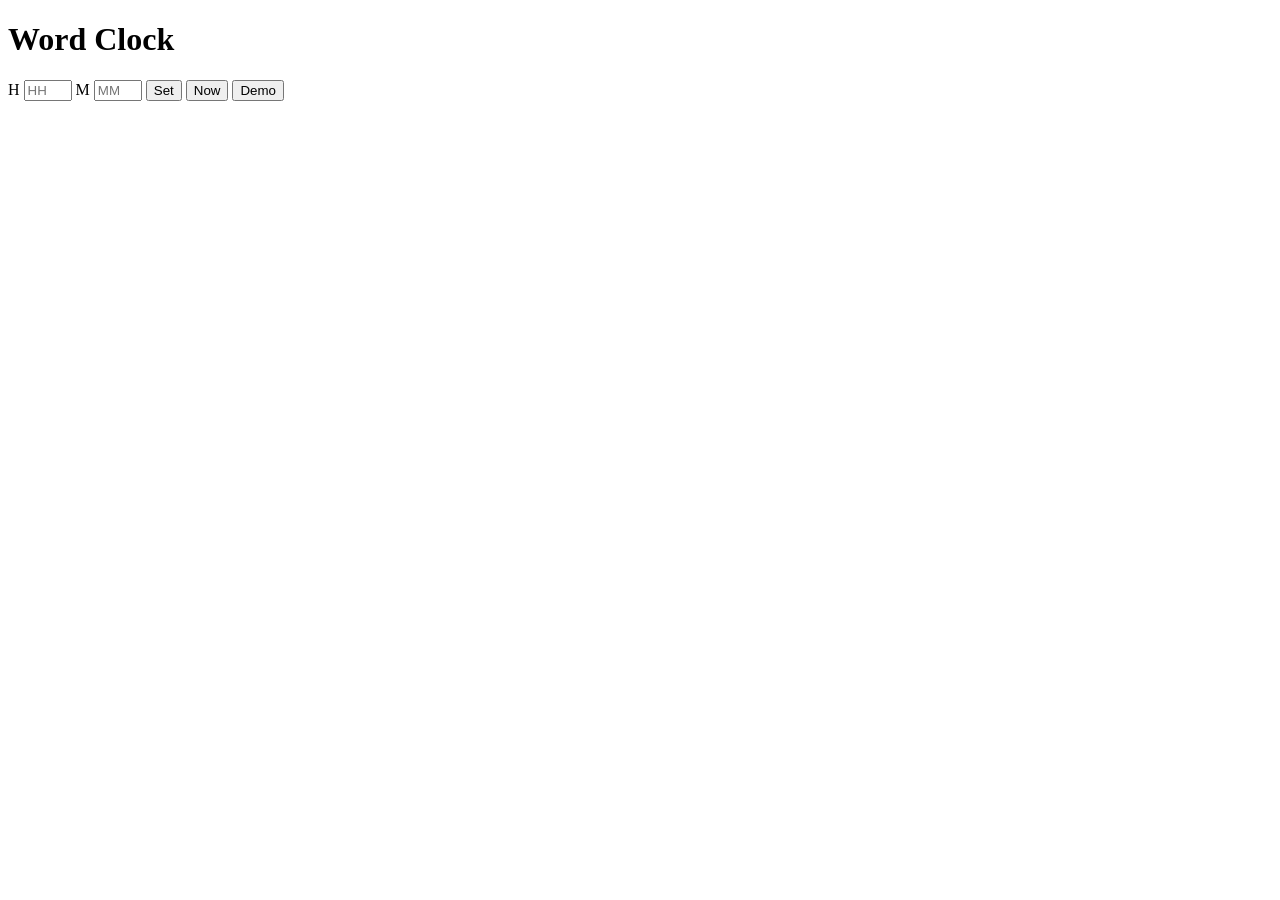
==== wordclock/web/templates/index.html @ 7fa42a7d "Create initial version" ====
<!DOCTYPE html>
<html lang="en">
<head>
  <meta charset="utf-8">
  <title>Word Clock Simulator</title>
  <meta name="viewport" content="width=device-width, initial-scale=1">
  <link rel="stylesheet" href="/static/css/wordclock.css">
</head>
<body>
  <main>
    <h1 class="title">Word Clock</h1>
    <div id="word-clock" class="word-clock" aria-label="Word clock display"></div>
    <p id="sentence" class="sentence" aria-live="polite"></p>
    <div class="controls">
      <div class="controls-time">
        <label for="hour-input">H</label>
        <input id="hour-input" type="number" min="0" max="23" placeholder="HH">
        <label for="min-input">M</label>
        <input id="min-input" type="number" min="0" max="59" placeholder="MM">
        <button id="btn-set">Set</button>
        <button id="btn-now">Now</button>
        <button id="btn-demo">Demo</button>
      </div>
    </div>
  </main>
  <script src="/static/js/wordclock.js"></script>
</body>
</html>
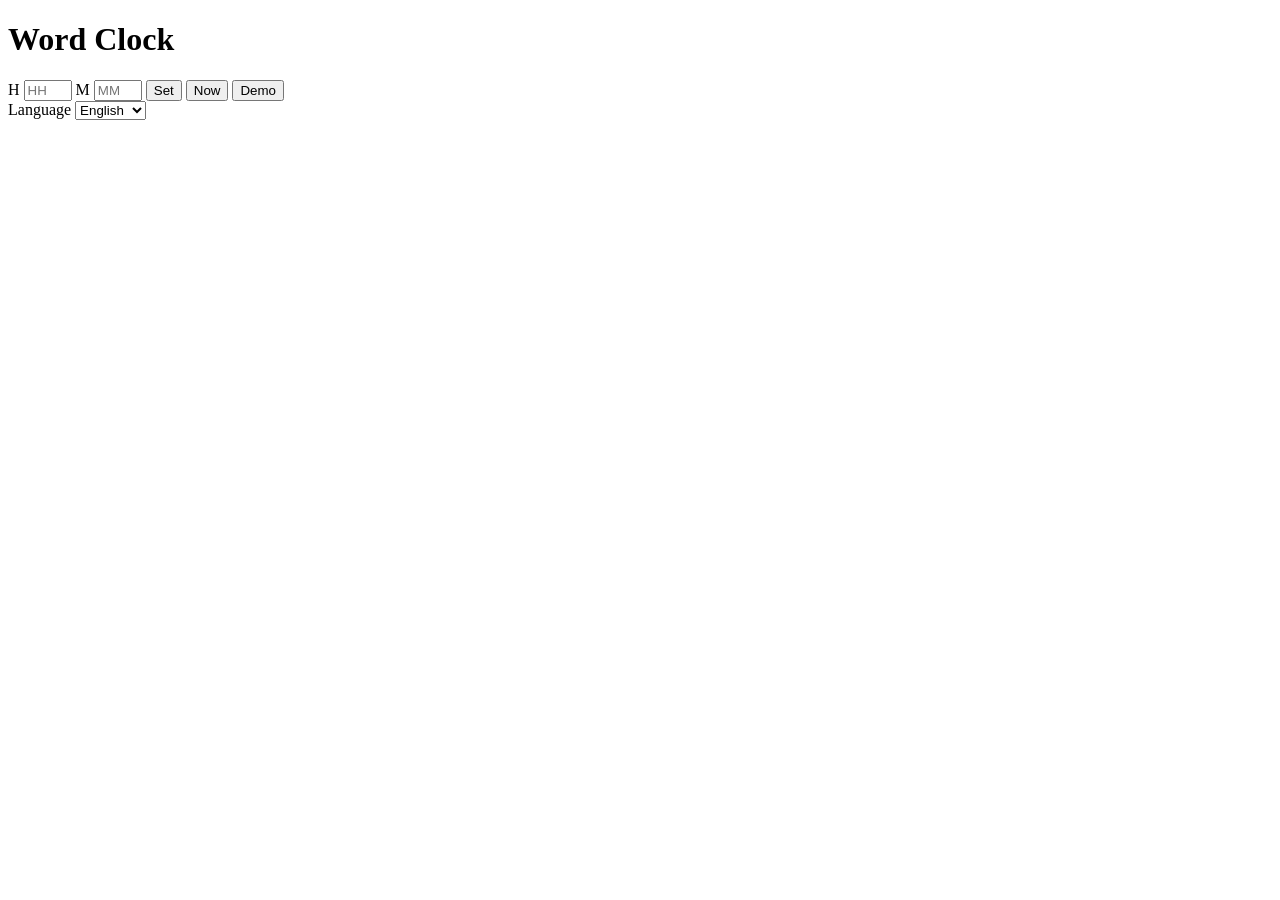
==== commit 1b0d244a: "[#11] Add spanish and catalan layout initial version" ====
--- a/wordclock/web/templates/index.html
+++ b/wordclock/web/templates/index.html
@@ -21,6 +21,14 @@
         <button id="btn-now">Now</button>
         <button id="btn-demo">Demo</button>
       </div>
+      <div class="controls-lang">
+        <label for="lang-select">Language</label>
+        <select id="lang-select">
+          <option value="english" selected>English</option>
+          <option value="catalan">Catalan</option>
+          <option value="spanish">Spanish</option>
+        </select>
+      </div>
     </div>
   </main>
   <script src="/static/js/wordclock.js"></script>
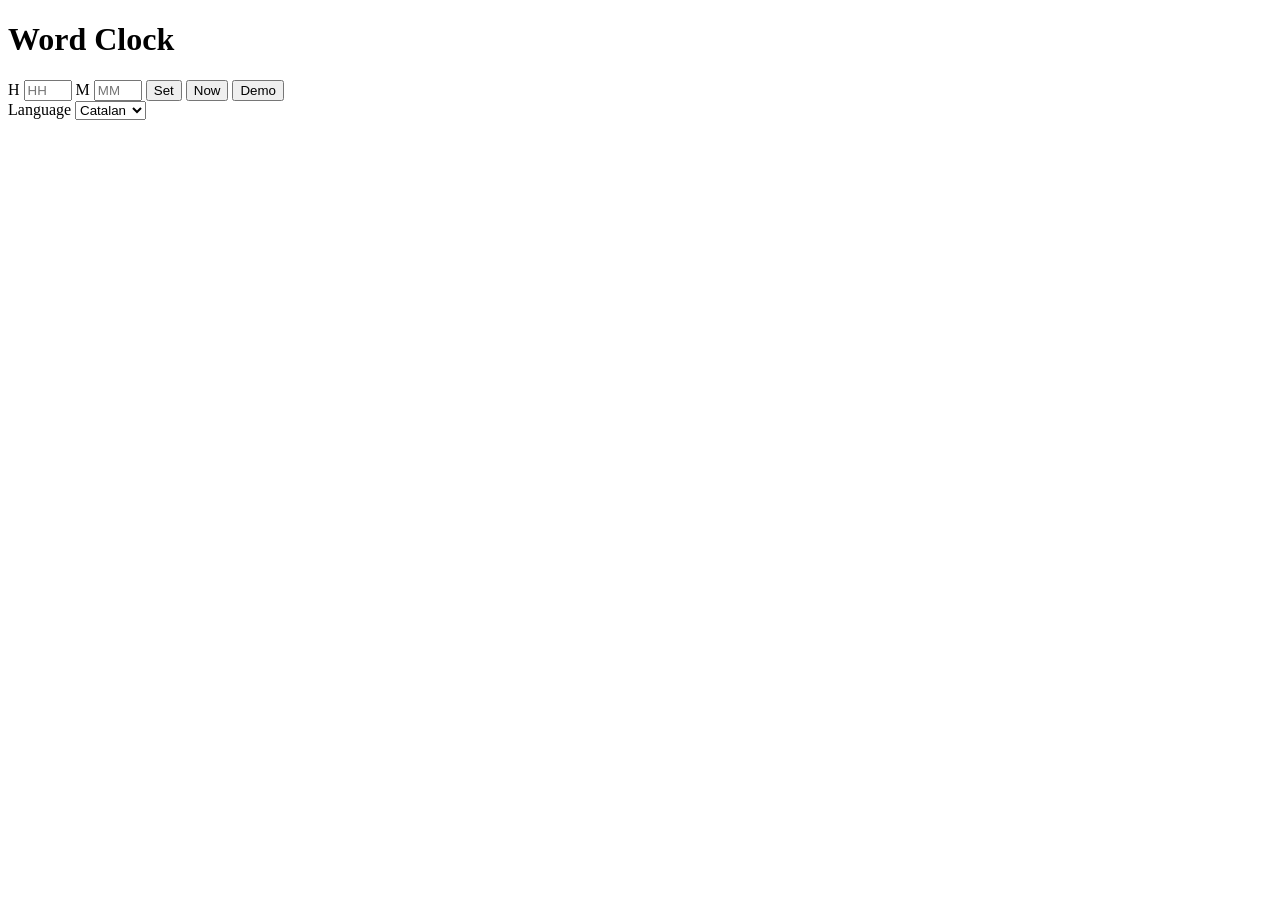
==== commit a29100e4: "[#17] Extract configuration into json" ====
--- a/wordclock/web/templates/index.html
+++ b/wordclock/web/templates/index.html
@@ -24,8 +24,8 @@
       <div class="controls-lang">
         <label for="lang-select">Language</label>
         <select id="lang-select">
-          <option value="english" selected>English</option>
-          <option value="catalan">Catalan</option>
+          <option value="catalan" selected>Catalan</option>
+          <option value="english" >English</option>
           <option value="spanish">Spanish</option>
         </select>
       </div>
